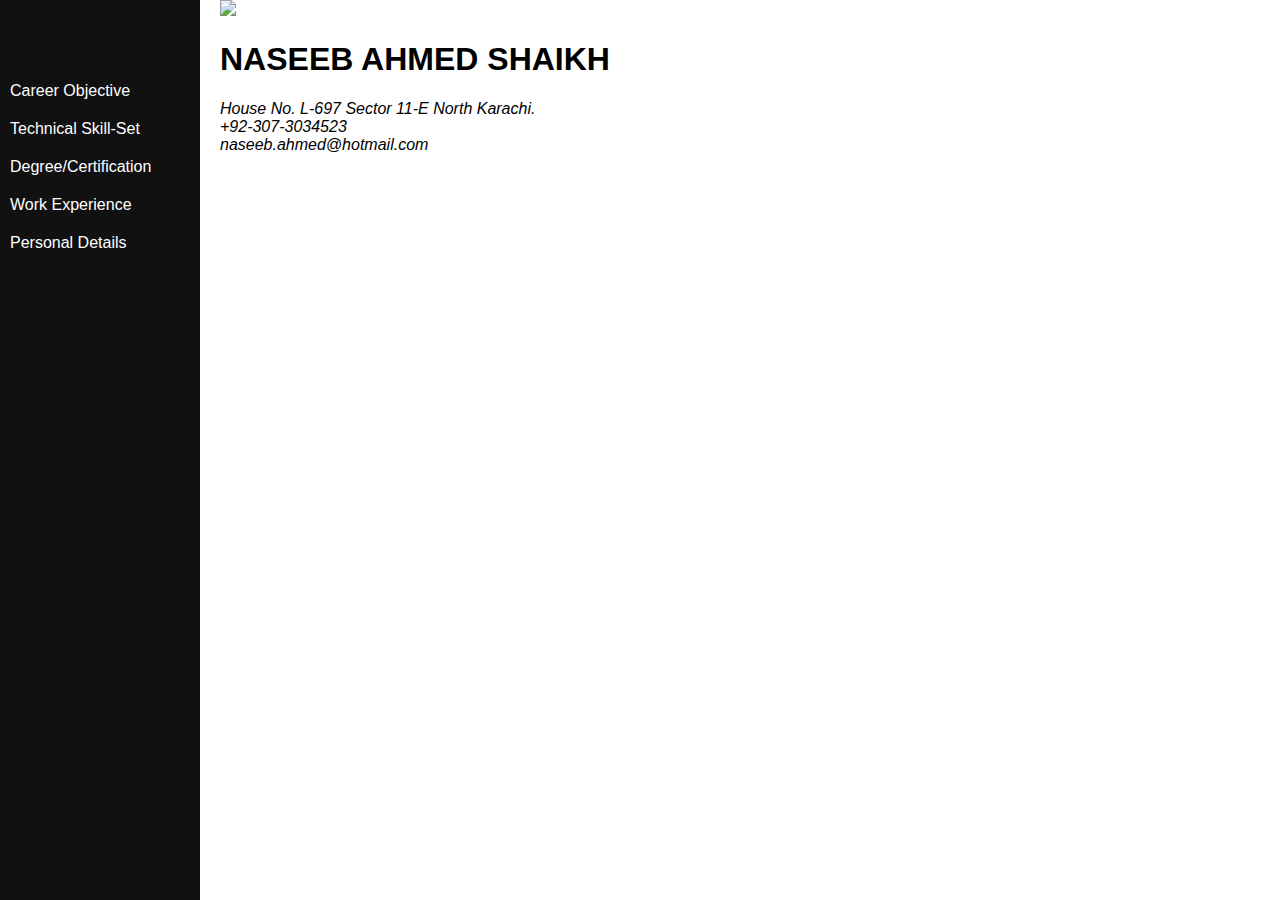
==== index.html @ 620a2b72 "Practice for new website" ====
<!DOCTYPE html>
<html lang="en">
<head>
<title>CSS Template</title>
<meta charset="utf-8">
<meta name="viewport" content="width=device-width, initial-scale=1">
<style>
* {
  box-sizing: border-box;
}

body {
  margin: 0;
  font-family: Arial, Helvetica, sans-serif;
}

/* Style the side navigation */
.sidenav {
  height: 100%;
  width: 200px;
  position: fixed;
  z-index: 1;
  top: 0;
  left: 0;
  background-color: #111;
  overflow-x: hidden;
}


/* Side navigation links */
.sidenav a {
  color: white;
  padding: 10px;
  text-decoration: none;
  display: block;
}

/* Change color on hover */
.sidenav a:hover {
  background-color: #ddd;
  color: black;
}

/* Style the content */
.content {
  margin-left: 200px;
  padding-left: 20px;
}

/* Change color on hover */
.bottom{
  background-color: gray;
  color: black;
}

</style>
</head>
<body>

<div class="sidenav">
	
       <br><br><br><br>
   
      <a href="./career.html" >Career Objective</a>
   
       <a href="./career.html">Technical Skill-Set</a>
       <a href="./career.html">Degree/Certification
       <a href="./career.html">Work Experience </a>
       <a href="./career.html">Personal Details</a>

    
</div>

<div class="content">
  
  <img src=./pic.jpg width=200px>
  <h1>NASEEB AHMED SHAIKH</h1>		
  <p><i>House No. L-697 Sector 11-E North Karachi.<br> +92-307-3034523<br>naseeb.ahmed@hotmail.com</i></p>
 	
</div>

	 
</body>
</html>
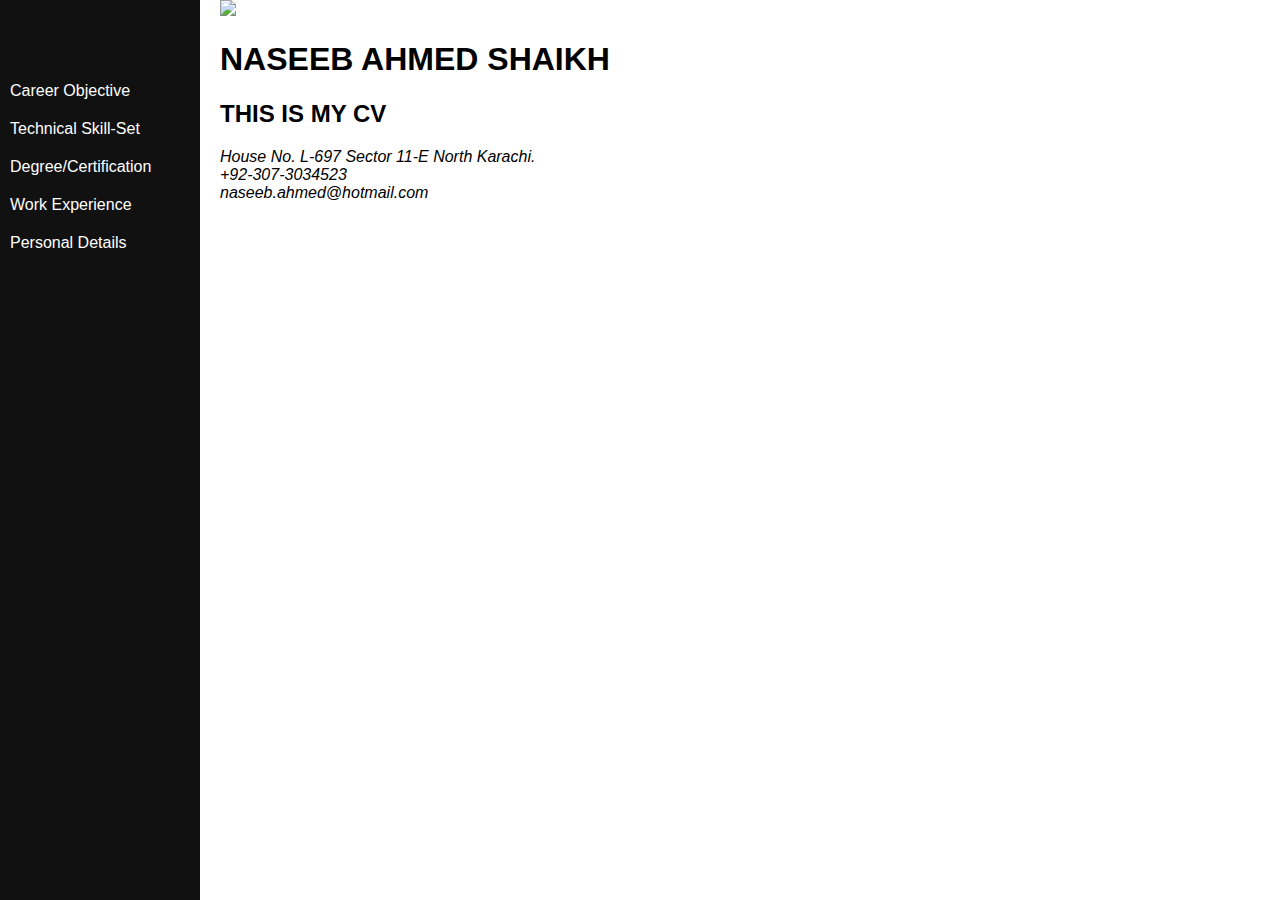
==== commit d8661a89: "add some text in index.html" ====
--- a/index.html
+++ b/index.html
@@ -53,6 +53,7 @@
   color: black;
 }
 
+
 </style>
 </head>
 <body>
@@ -74,7 +75,8 @@
 <div class="content">
   
   <img src=./pic.jpg width=200px>
-  <h1>NASEEB AHMED SHAIKH</h1>		
+  <h1>NASEEB AHMED SHAIKH</h1>
+  <h2>THIS IS MY CV</h2>		
   <p><i>House No. L-697 Sector 11-E North Karachi.<br> +92-307-3034523<br>naseeb.ahmed@hotmail.com</i></p>
  	
 </div>
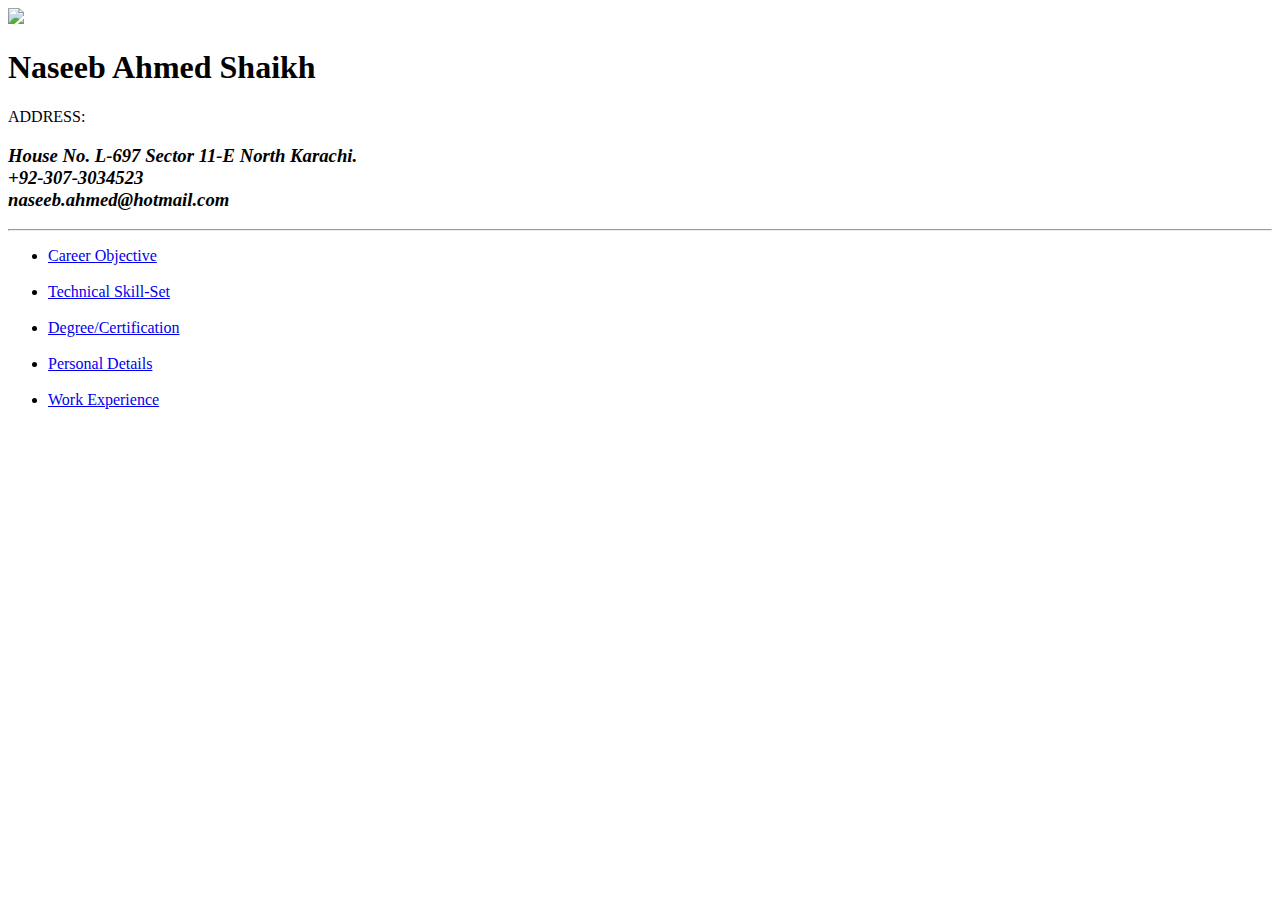
==== commit e1b927bf: "add some new files" ====
--- a/index.html
+++ b/index.html
@@ -1,86 +1,41 @@
 <!DOCTYPE html>
 <html lang="en">
-<head>
-<title>CSS Template</title>
-<meta charset="utf-8">
-<meta name="viewport" content="width=device-width, initial-scale=1">
-<style>
-* {
-  box-sizing: border-box;
-}
+  <head>
+    <title>RESUME</title>
+    <meta charset="utf-8">
+    <meta name="viewport" content="width=device-width, initial-scale=1">
+    <link href="style.css" type="text/css" rel="stylesheet" >
+ 
+  </head>
+<body>
+ 
+    
+   
+   
+		 
+    
+	
+   
+	<img src=./pic.jpg width=80px>
+	<h1>Naseeb Ahmed Shaikh</h1>
+        ADDRESS:<div><h3><i>House No. L-697 Sector 11-E North Karachi.<br> +92-307-3034523<br>naseeb.ahmed@hotmail.com</i></h3></div>
+	<hr>
+   	
+	
+	         
+    <ul>
+       <li><a href="./career.html">Career Objective</a><br><br></li>
+       <li><a href="./career.html">Technical Skill-Set</a><br><br></li> 
+       <li><a href="./career.html">Degree/Certification</a> <br><br></li>
+       <li><a href="./career.html">Personal Details </a><br><br></li>
+       <li><a href="./career.html">Work Experience </a><br><br></li>
+    </ul>
 
-body {
-  margin: 0;
-  font-family: Arial, Helvetica, sans-serif;
-}
+ 
+   
+      
 
-/* Style the side navigation */
-.sidenav {
-  height: 100%;
-  width: 200px;
-  position: fixed;
-  z-index: 1;
-  top: 0;
-  left: 0;
-  background-color: #111;
-  overflow-x: hidden;
-}
+	
+</body>
 
-
-/* Side navigation links */
-.sidenav a {
-  color: white;
-  padding: 10px;
-  text-decoration: none;
-  display: block;
-}
-
-/* Change color on hover */
-.sidenav a:hover {
-  background-color: #ddd;
-  color: black;
-}
-
-/* Style the content */
-.content {
-  margin-left: 200px;
-  padding-left: 20px;
-}
-
-/* Change color on hover */
-.bottom{
-  background-color: gray;
-  color: black;
-}
-
-
-</style>
-</head>
-<body>
-
-<div class="sidenav">
-	
-       <br><br><br><br>
-   
-      <a href="./career.html" >Career Objective</a>
-   
-       <a href="./career.html">Technical Skill-Set</a>
-       <a href="./career.html">Degree/Certification
-       <a href="./career.html">Work Experience </a>
-       <a href="./career.html">Personal Details</a>
-
-    
-</div>
-
-<div class="content">
-  
-  <img src=./pic.jpg width=200px>
-  <h1>NASEEB AHMED SHAIKH</h1>
-  <h2>THIS IS MY CV</h2>		
-  <p><i>House No. L-697 Sector 11-E North Karachi.<br> +92-307-3034523<br>naseeb.ahmed@hotmail.com</i></p>
- 	
-</div>
-
-	 
-</body>
-</html>
+</html>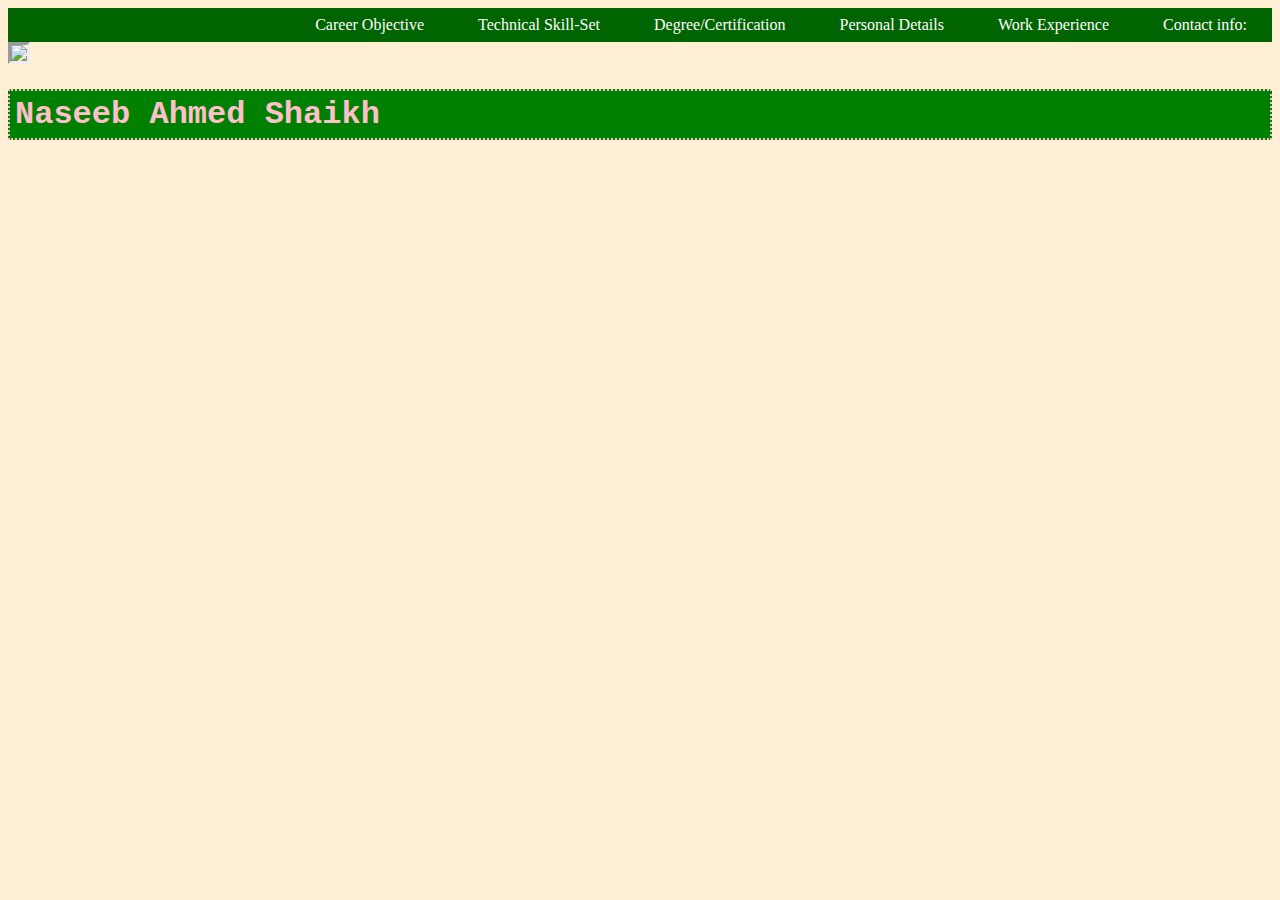
==== commit 34297698: "update index.html and stylesheet.css" ====
--- a/index.html
+++ b/index.html
@@ -4,32 +4,25 @@
     <title>RESUME</title>
     <meta charset="utf-8">
     <meta name="viewport" content="width=device-width, initial-scale=1">
-    <link href="style.css" type="text/css" rel="stylesheet" >
+    <link href="stylesheet/style.css" type="text/css" rel="stylesheet" >
  
   </head>
 <body>
- 
-    
-   
-   
-		 
-    
-	
-   
-	<img src=./pic.jpg width=80px>
+ 	         
+    <div>
+       <a href="./career.html" target="_blank">Career Objective</a>
+       <a href="./career.html" target="_blank">Technical Skill-Set</a>
+       <a href="./career.html" target="_blank">Degree/Certification</a>
+       <a href="./career.html" target="_blank">Personal Details </a>
+       <a href="./career.html" target="_blank">Work Experience </a>
+       <a href="./career.html" target="_blank">Contact info: </a>
+
+    </div>
+
+      
+	<img src=./img/pic.jpg width=80px>
 	<h1>Naseeb Ahmed Shaikh</h1>
-        ADDRESS:<div><h3><i>House No. L-697 Sector 11-E North Karachi.<br> +92-307-3034523<br>naseeb.ahmed@hotmail.com</i></h3></div>
-	<hr>
-   	
-	
-	         
-    <ul>
-       <li><a href="./career.html">Career Objective</a><br><br></li>
-       <li><a href="./career.html">Technical Skill-Set</a><br><br></li> 
-       <li><a href="./career.html">Degree/Certification</a> <br><br></li>
-       <li><a href="./career.html">Personal Details </a><br><br></li>
-       <li><a href="./career.html">Work Experience </a><br><br></li>
-    </ul>
+
 
  
    
--- a/stylesheet/style.css
+++ b/stylesheet/style.css
@@ -0,0 +1,58 @@
+body{background-color: papayawhip; padding: 0px; background-image: url("./img/bg3.jpg"); background-repeat: no-repeat; background-size: cover; }
+
+
+h1{
+font-family: "Courier New", monospace; color:pink; background-color: green; padding: 5px; border-style:dotted; border-width:2px;}
+img{border-style:inset;}
+
+h3{font-family: "Arial Narrow";}
+
+hr{border-width:3px; border-style:grove; border-color:yellow;}
+
+
+
+i {
+color: yellow;}
+
+b{
+color: blue;}
+p b {
+color: blue !important;}
+p b {
+color: violet;}
+p#intro {
+font-size: 90%;}
+p {
+font-size: 75%; opacity: 0.1;}
+
+.note{font-family: "Bahnschrift Light";}
+
+a{color:white;}
+li{color:#ee3e80;}
+
+
+#introduction
+{color:green;}
+
+div{
+  background-color:darkgreen;
+  
+  text-align: right;
+}
+
+a:link, a:visited {
+  color: white;
+  text-align: center;
+  display: inline-block;
+  padding: 8px 25px;
+  text-decoration: none;
+}
+
+a:hover, a:active {
+  background-color: #f44336;
+  color: yellow;
+  padding: 8px 25px;
+  text-align: center;
+  text-decoration: none;
+  font-size: 18px;
+  }
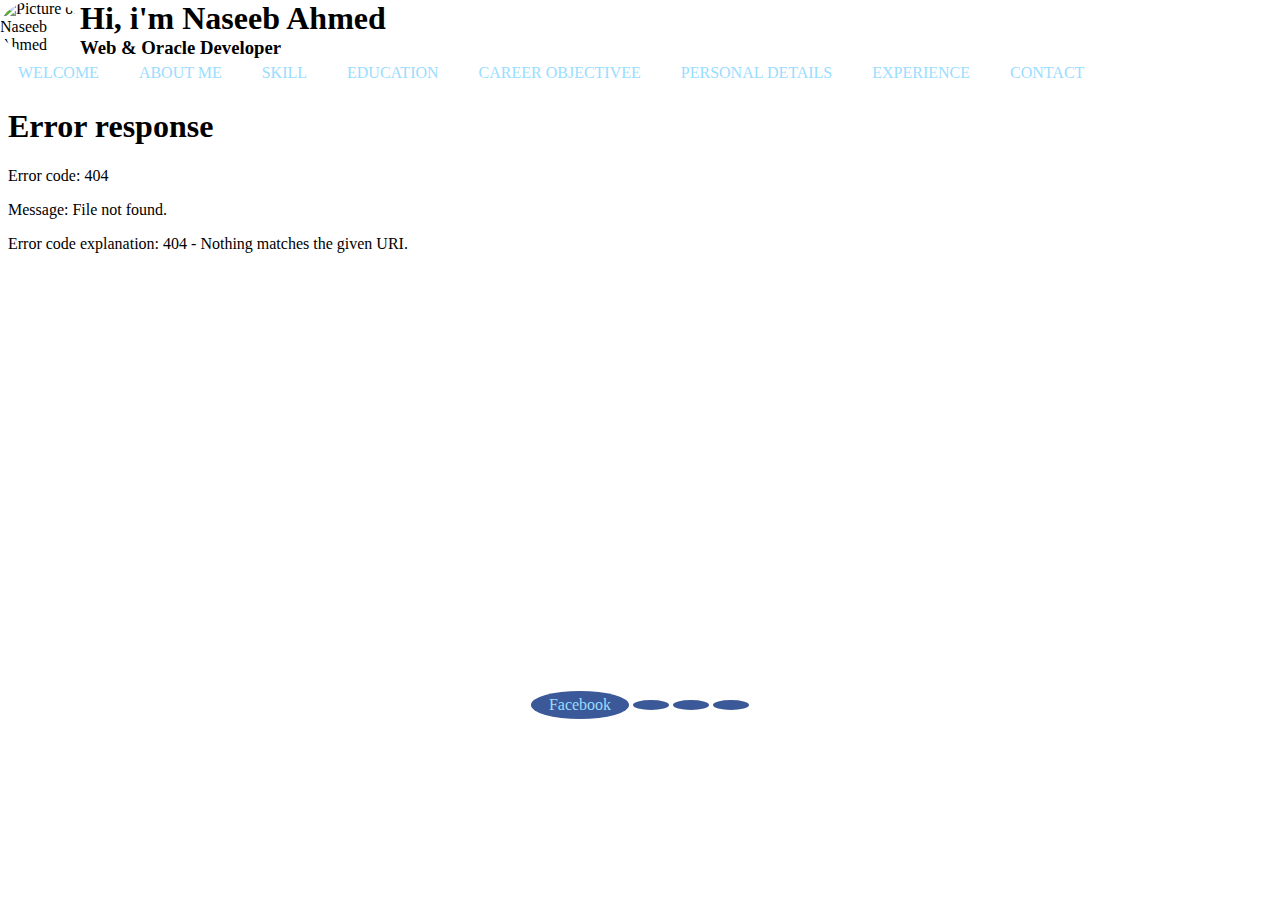
==== commit f4811466: "update some file" ====
--- a/index.html
+++ b/index.html
@@ -5,28 +5,68 @@
     <meta charset="utf-8">
     <meta name="viewport" content="width=device-width, initial-scale=1">
     <link href="stylesheet/style.css" type="text/css" rel="stylesheet" >
- 
+    <script src="http://use.fontawesome.com/d1341f9b7a.js"></script>
+
+    
+
+
+
+
+    
   </head>
 <body>
- 	         
-    <div>
-       <a href="./career.html" target="_blank">Career Objective</a>
-       <a href="./career.html" target="_blank">Technical Skill-Set</a>
-       <a href="./career.html" target="_blank">Degree/Certification</a>
-       <a href="./career.html" target="_blank">Personal Details </a>
-       <a href="./career.html" target="_blank">Work Experience </a>
-       <a href="./career.html" target="_blank">Contact info: </a>
+    
+    
+    
+
+   
+      
+      <div class="rounded">
+         <img src=./img/pic.jpg width=80px align="left" title="Naseeb Ahmed" alt="Picture of Naseeb Ahmed">
+      </div>
+
+      <div id="title"> 
+        <h1>Hi, i'm Naseeb Ahmed</h1>
+        <h3>Web & Oracle Developer</h3>
+    </div>
+
+    <div id="nav">
+        <a href="./welcome.html" target="myframe">WELCOME</a>
+        <a href="./about.html" target="myframe">ABOUT ME</a>
+        <a href="./career.html" target="myframe">SKILL</a>
+        <a href="./career.html" target="myframe">EDUCATION</a>
+        <a href="./career.html" target="myframe">CAREER OBJECTIVEE</a>
+        <a href="./career.html" target="myframev">PERSONAL DETAILS </a>
+        <a href="./career.html" target="myframe">EXPERIENCE </a>
+        <a href="./career.html" target="myframe">CONTACT </a>          
 
     </div>
 
-      
-	<img src=./img/pic.jpg width=80px>
-	<h1>Naseeb Ahmed Shaikh</h1>
+
+    <div id="content">
+
+        <iframe src="WELCOME.html" height="500" width="1000" name="myframe"></iframe>
+
+    </div>
 
 
- 
    
+   
+  <div id="footer">
+
+    <div class="s-m">
+
+        <a class="fab fa-facebook" href="#">Facebook</a>
+        <a class="fab fa-facebook" href="#"></a>
+        <a class="fab fa-facebook" href="#"></a>    
+        <a class="fab fa-facebook" href="#"></a>  
+
+    </div>
+
+
       
+  </div>
+
 
 	
 </body>
--- a/stylesheet/style.css
+++ b/stylesheet/style.css
@@ -1,58 +1,130 @@
-body{background-color: papayawhip; padding: 0px; background-image: url("./img/bg3.jpg"); background-repeat: no-repeat; background-size: cover; }
-
-
-h1{
-font-family: "Courier New", monospace; color:pink; background-color: green; padding: 5px; border-style:dotted; border-width:2px;}
-img{border-style:inset;}
-
-h3{font-family: "Arial Narrow";}
-
-hr{border-width:3px; border-style:grove; border-color:yellow;}
 
 
 
-i {
-color: yellow;}
+*{margin: 0; padding: 0;}
+#wrapper{
+  border: solid; padding: 10px;
+  }
+#mainheader{margin-top:1px; padding: 10px}
 
-b{
-color: blue;}
-p b {
-color: blue !important;}
-p b {
-color: violet;}
-p#intro {
-font-size: 90%;}
-p {
-font-size: 75%; opacity: 0.1;}
+#mainheader::after{content:" "; display:block; clear:both;}
 
-.note{font-family: "Bahnschrift Light";}
-
-a{color:white;}
-li{color:#ee3e80;}
+#header{width:93%; height: 100px; padding: 5px;  float:right;}
+#logo{width: 5%;  height: 100px; padding: 5px;  float:left; }
 
 
-#introduction
-{color:green;}
+#navbar{ height: 30px; margin-top: 3px; padding:1px; text-align: center; }
 
-div{
-  background-color:darkgreen;
+#container{margin-top: 10px;}
+#container::after{content:" "; display:block; clear:both;}
+#left-panel{background-color: #c6ecd9; width: 18%; height: 500px; float:left; }
+
+#right-section{ width: 80%; height: 500px; float: right;}
+#footer{text-align:center; 100px; margin-top: 100px;}
+
+
+.fa {
+  padding: 10px;
+  font-size: 30px;
+  width: 10px;
+  height: 10px;
+  text-align: center;
+  text-decoration: none;
+  margin-top: 20px;
   
-  text-align: right;
+ }
+
+.fa:hover {
+    opacity: 0.7;
+    transform: scale(1.51);
+    transition: 1s;
 }
 
+.fa-facebook {
+  background: #3B5998;
+  color: white;
+  border-radius: 50%; 
+  
+}
+
+
+.fa-twitter {
+  background: #55ACEE;
+  color: white;
+  border-radius: 50%; 
+}
+
+.fa-google {
+  background: #dd4b39;
+  color: white;
+  border-radius: 50%; 
+}
+
+.fa-linkedin {
+  background: #007bb5;
+  color: white;
+  border-radius: 50%; 
+}
+
+
+.fa-skype {
+  background: #00aff0;
+  color: white;
+  border-radius: 50%; 
+}
+
+ 
+
+#index_bg{
+  
+  background-image: url("../img/blue_bg.jpg");
+  background-size: cover;  
+}
+
+
 a:link, a:visited {
-  color: white;
+  color: #99ddff;
   text-align: center;
   display: inline-block;
-  padding: 8px 25px;
+  padding: 5px 18px;
   text-decoration: none;
 }
 
+
+
 a:hover, a:active {
-  background-color: #f44336;
-  color: yellow;
-  padding: 8px 25px;
+  border: solid #ffd633;
+  color: #99ffdd;
+  padding: 5px 18px;
   text-align: center;
   text-decoration: none;
   font-size: 18px;
   }
+
+ iframe
+ {border: navajowhite;}
+
+.rounded{
+  width: 5px;
+  
+
+  
+}
+
+.rounded img {
+  border-radius: 100%;
+  
+}
+
+
+#cent{
+  position: absolute;
+  top: 0px;
+  left: 500px;
+  width: 250px;
+}
+
+img:hover{width: 150px; height: 200px; transition: 1s; transform: scale(1.15)}
+
+
+
